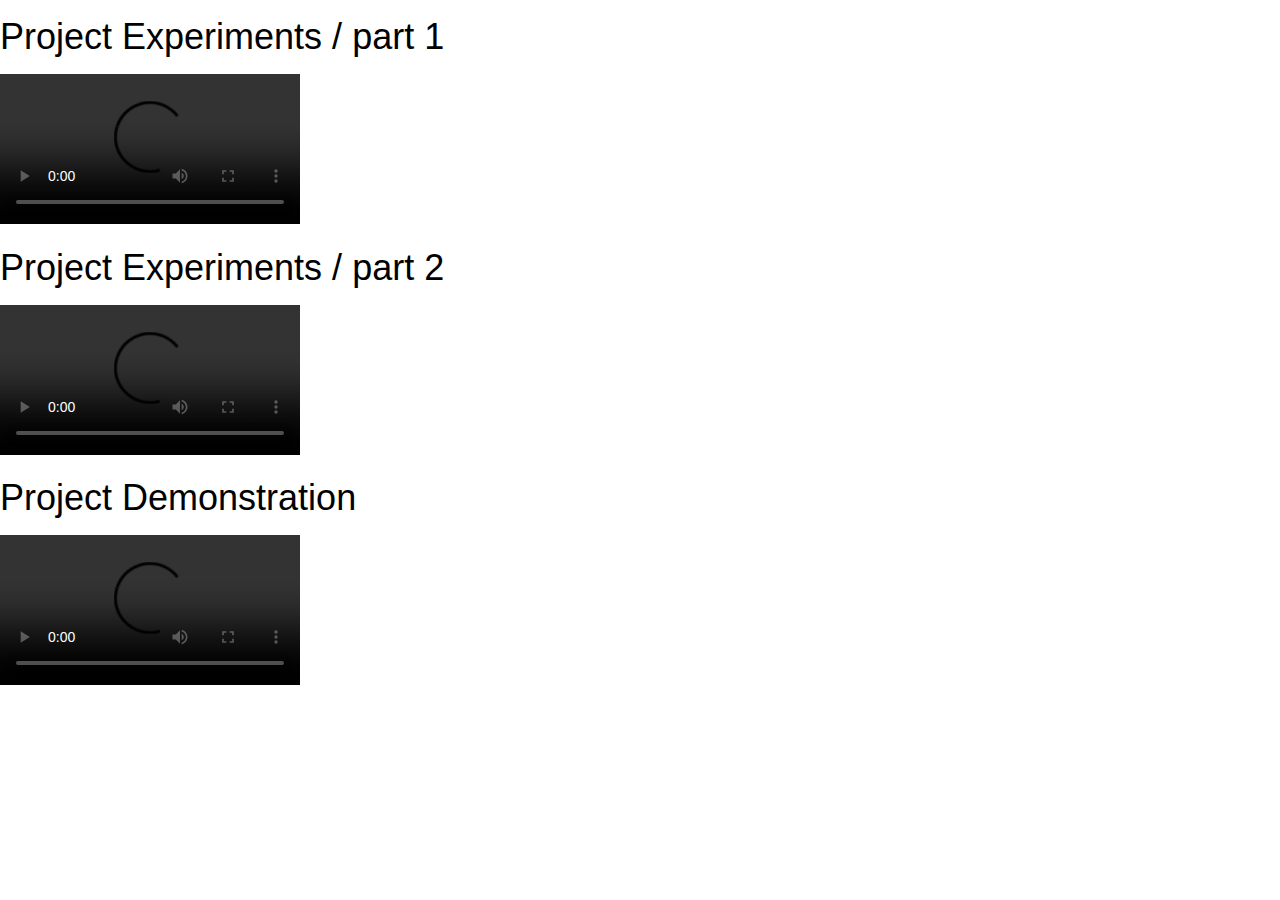
==== experiment.html @ dc57e458 "changes" ====
<!DOCTYPE html>
<html>
<meta name="viewport" content="width=device-width, initial-scale=1">
<head>
  <title>Assignment 6</title>
  <link rel="stylesheet"type ="text/css" href ="./index.css"/>
  <link rel="stylesheet" href="https://www.w3schools.com/w3css/4/w3.css">
</head>
<style>.mySlides {display:none;}</style>
<body>
  <h1>Project Experiments / part 1 </h1>
  <div class="my-container">
    <video class="video-wrapper" controls preload> 
        <source src="experiment1.mp4" media="only screen and (min-device-width: 568px)"></source>
      </video>
  </div>

  <h1>Project Experiments / part 2 </h1>
  <div class="my-container">
    <video class="video-wrapper" controls preload> 
        <source src="experiment2.mp4" media="only screen and (min-device-width: 568px)"></source>
      </video>
  </div>

  <h1>Project Demonstration</h1>
  <div class="my-container">
    <video class="video-wrapper" controls preload> 
        <source src="demonstration.mp4" media="only screen and (min-device-width: 568px)"></source>
      </video>
  </div>
</body>
</html>
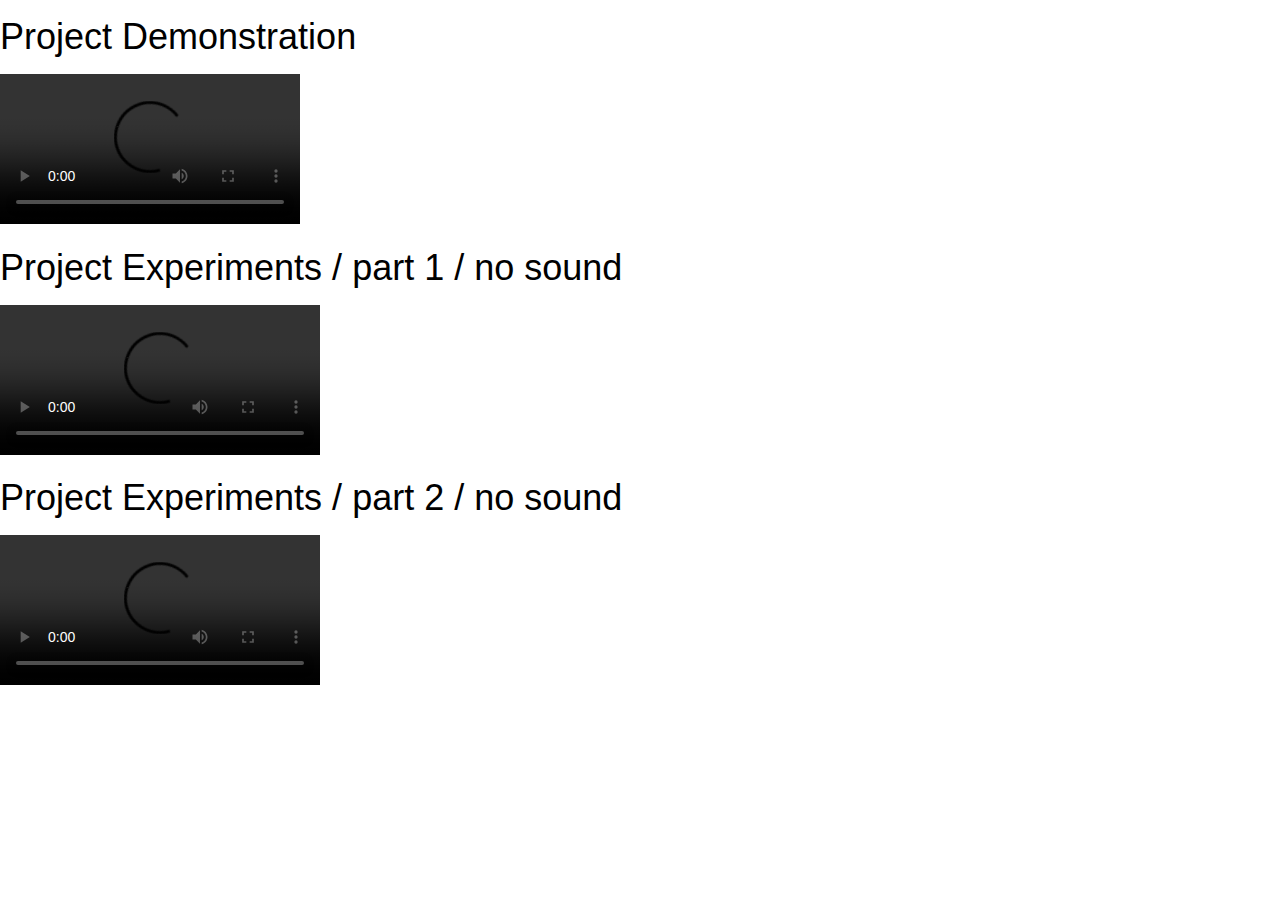
==== commit d895dfa0: "changes" ====
--- a/experiment.html
+++ b/experiment.html
@@ -8,24 +8,25 @@
 </head>
 <style>.mySlides {display:none;}</style>
 <body>
-  <h1>Project Experiments / part 1 </h1>
-  <div class="my-container">
-    <video class="video-wrapper" controls preload> 
-        <source src="experiment1.mp4" media="only screen and (min-device-width: 568px)"></source>
-      </video>
-  </div>
-
-  <h1>Project Experiments / part 2 </h1>
-  <div class="my-container">
-    <video class="video-wrapper" controls preload> 
-        <source src="experiment2.mp4" media="only screen and (min-device-width: 568px)"></source>
-      </video>
-  </div>
 
   <h1>Project Demonstration</h1>
   <div class="my-container">
     <video class="video-wrapper" controls preload> 
         <source src="demonstration.mp4" media="only screen and (min-device-width: 568px)"></source>
+    </video>
+  </div>
+  
+  <h1>Project Experiments / part 1 / no sound </h1>
+  <div class="my-container">
+    <video class="video-wrapper" width="320" controls preload> 
+        <source src="experiment1.mp4" media="only screen and (min-device-width: 568px)"></source>
+      </video>
+  </div>
+
+  <h1>Project Experiments / part 2 / no sound</h1>
+  <div class="my-container">
+    <video class="video-wrapper" width="320" controls preload> 
+        <source src="experiment2.mp4" media="only screen and (min-device-width: 568px)"></source>
       </video>
   </div>
 </body>
